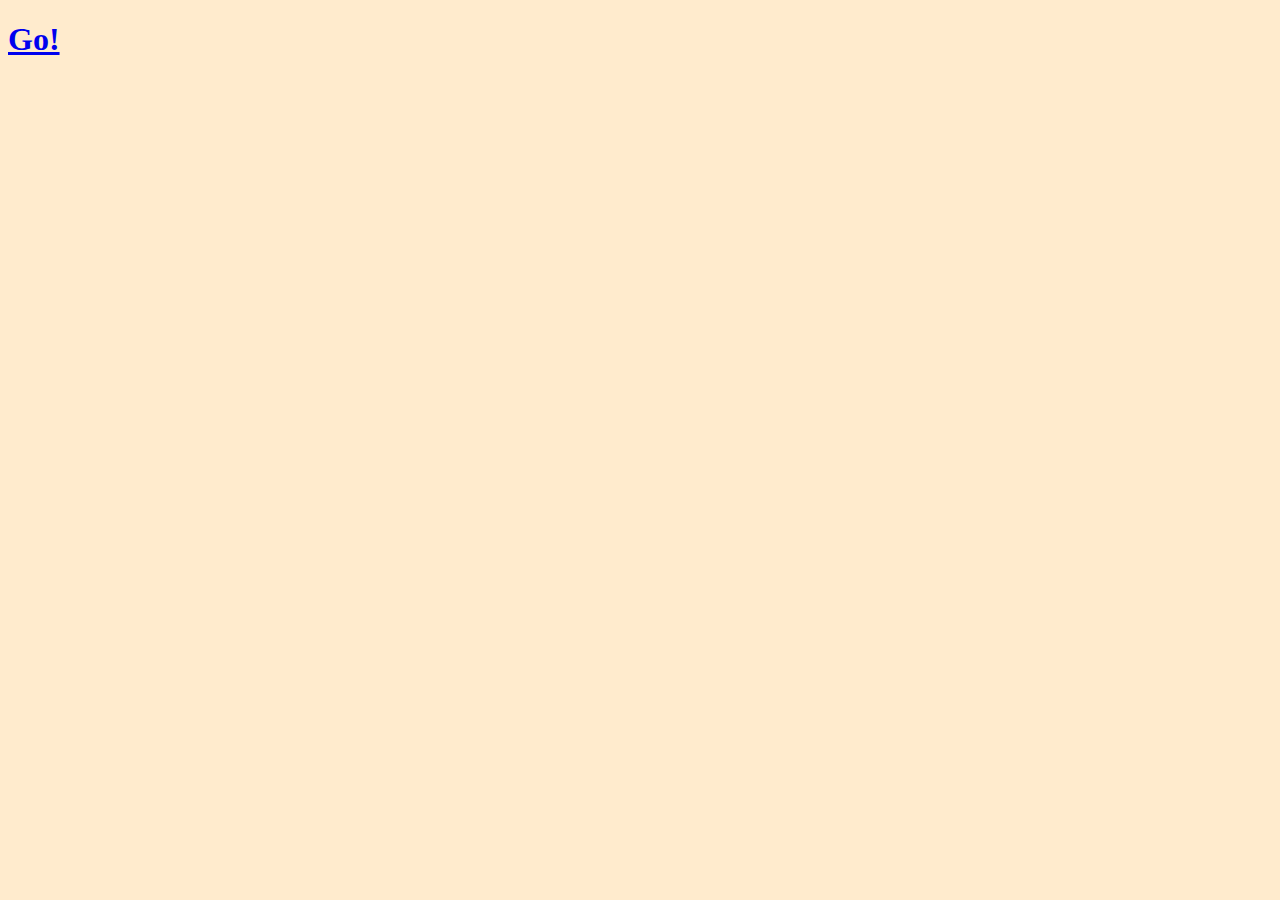
==== index(2).html @ 0c83882e "Add files via upload" ====
<!DOCTYPE html>
<html lang="en">
<head>
    <meta charset="UTF-8">
    <meta http-equiv="X-UA-Compatible" content="IE=edge">
    <meta name="viewport" content="width=device-width, initial-scale=1.0">
    <link rel="shortcun icon" href="img/WelcomeRoses.gif">
    <link rel="stylesheet" href="style2.css">
    <title>MML</title>
</head>
<body>
    <div class="text"> 
        <a href="index(3).html"> 
            <p> 
                <h1> Go! </h1> 
            </p> 
        </a> 
    </div>

</body>
</html>
---- style2.css ----
body {
    background-color: blanchedalmond;
}
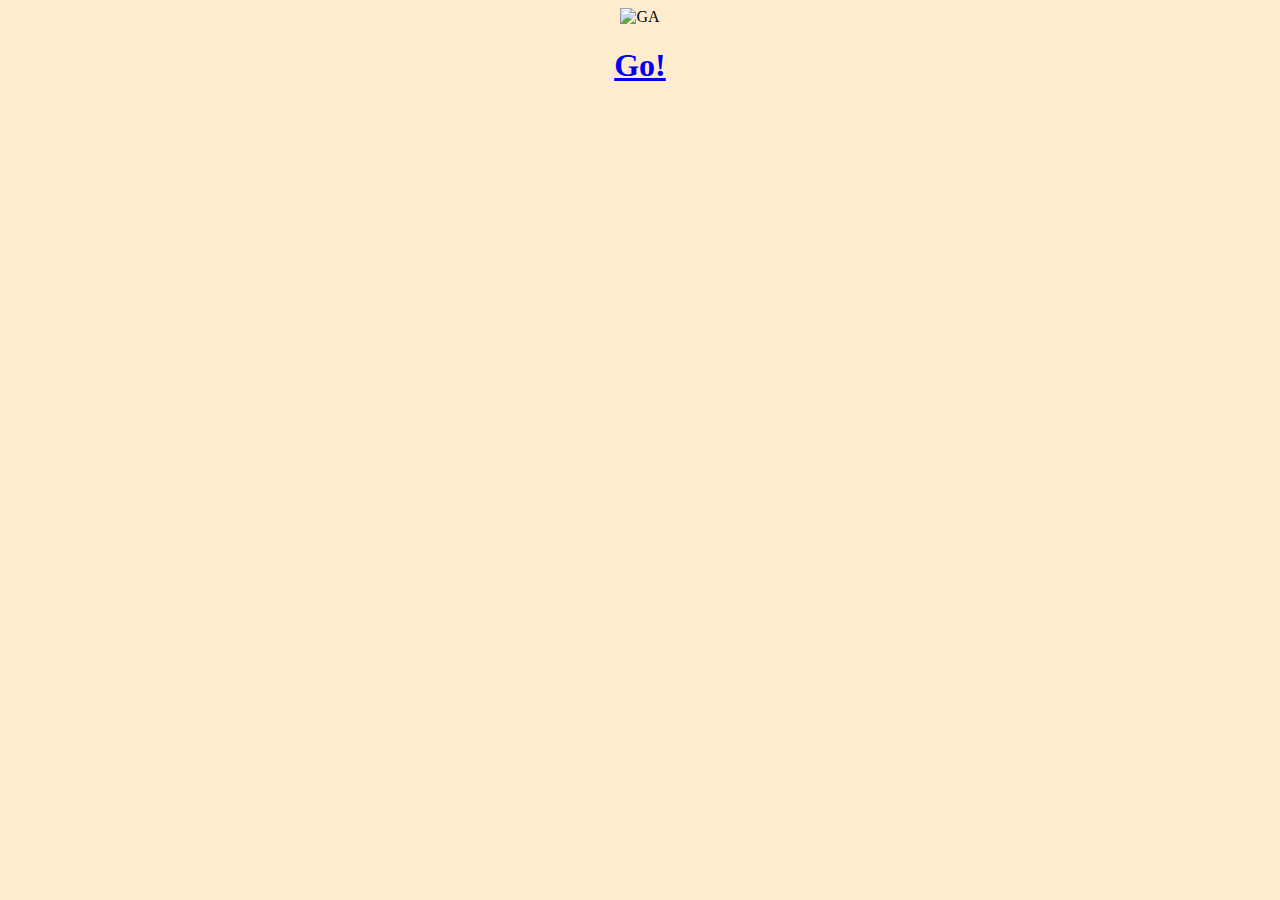
==== commit 0c13da8c: "Add files via upload" ====
--- a/index(2).html
+++ b/index(2).html
@@ -9,6 +9,10 @@
     <title>MML</title>
 </head>
 <body>
+    <div class="GIF"> 
+        <img src="character/mort.png" alt="GA"> 
+    </div>
+
     <div class="text"> 
         <a href="index(3).html"> 
             <p> 
--- a/style2.css
+++ b/style2.css
@@ -1,3 +1,9 @@
 body {
     background-color: blanchedalmond;
+}
+.GIF{
+    text-align: center;
+}
+.text{
+    text-align: center;
 }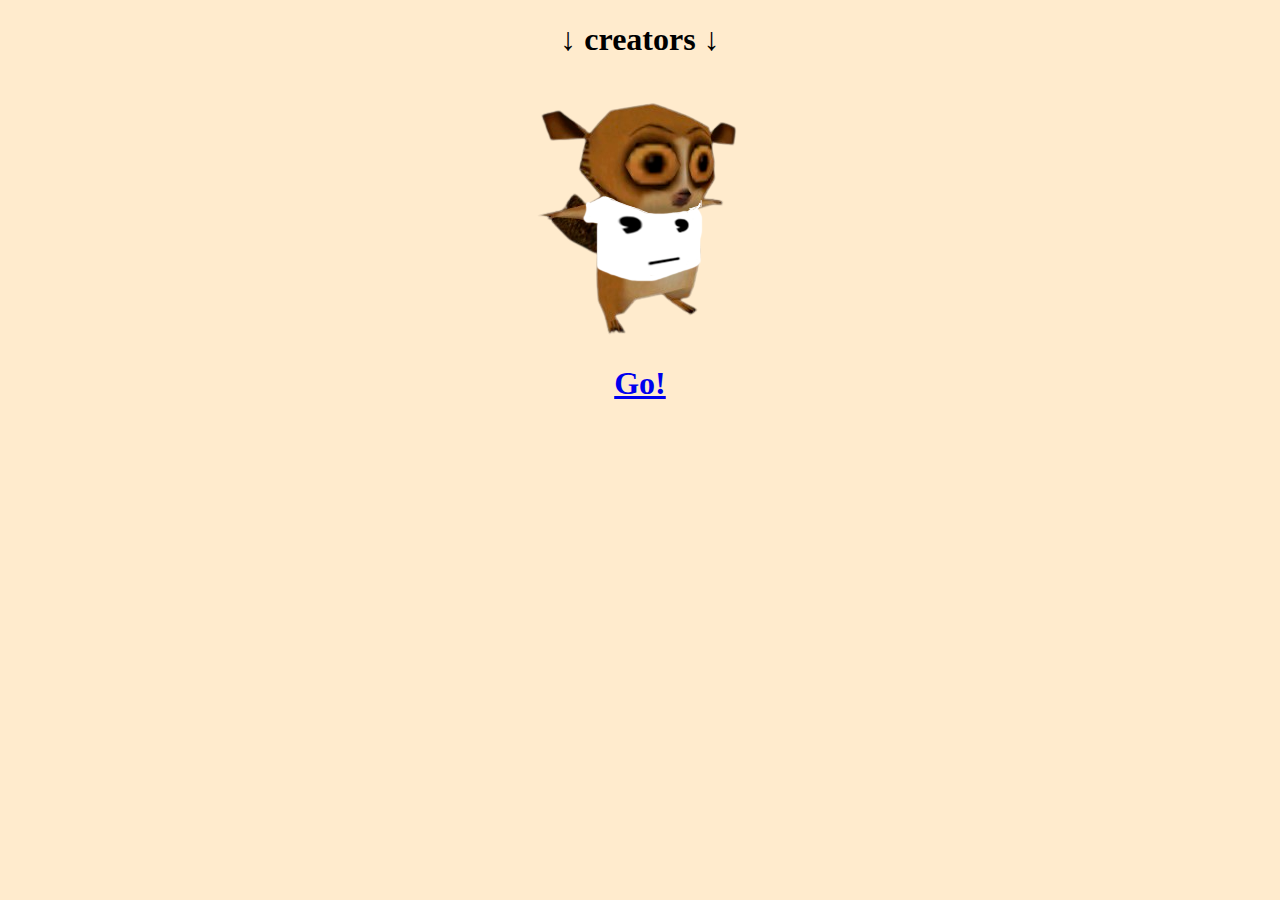
==== commit 26ba6484: "Update index(2).html" ====
--- a/index(2).html
+++ b/index(2).html
@@ -9,6 +9,14 @@
     <title>MML</title>
 </head>
 <body>
+    <div class="text">
+        <p>
+            <h1>
+                ↓ creators ↓
+            </h1>
+        </p>
+    </div>
+    
     <div class="GIF"> 
         <img src="character/mort.png" alt="GA"> 
     </div>
@@ -22,4 +30,4 @@
     </div>
 
 </body>
-</html>+</html>
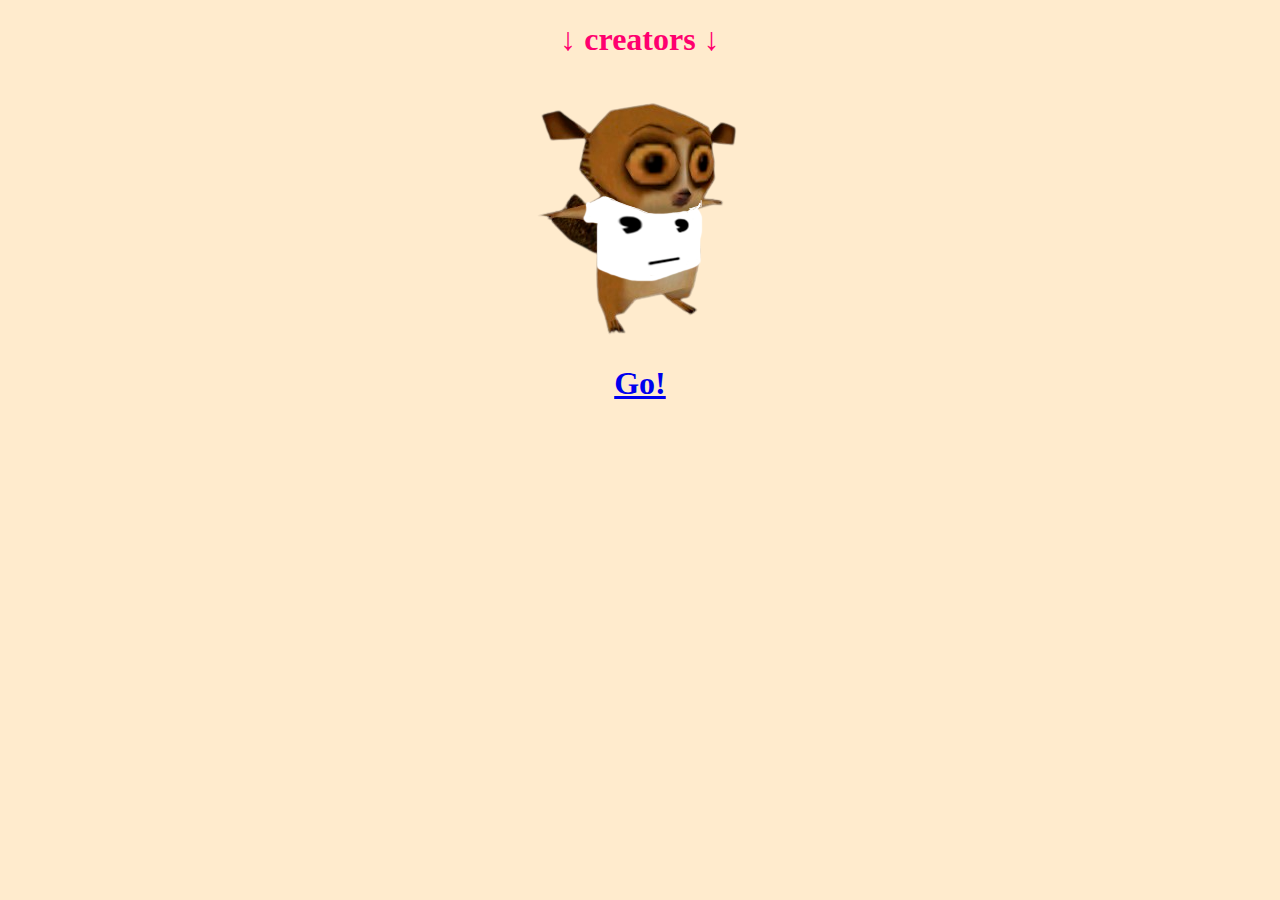
==== commit 72f461fa: "Update index(2).html" ====
--- a/index(2).html
+++ b/index(2).html
@@ -9,6 +9,8 @@
     <title>MML</title>
 </head>
 <body>
+    <script src="script2.js"></script>
+    
     <div class="text">
         <p>
             <h1>
--- a/style2.css
+++ b/style2.css
@@ -1,9 +1,12 @@
 body {
     background-color: blanchedalmond;
 }
+
 .GIF{
     text-align: center;
 }
+
 .text{
+    color: rgb(255, 0, 111);
     text-align: center;
-}+}
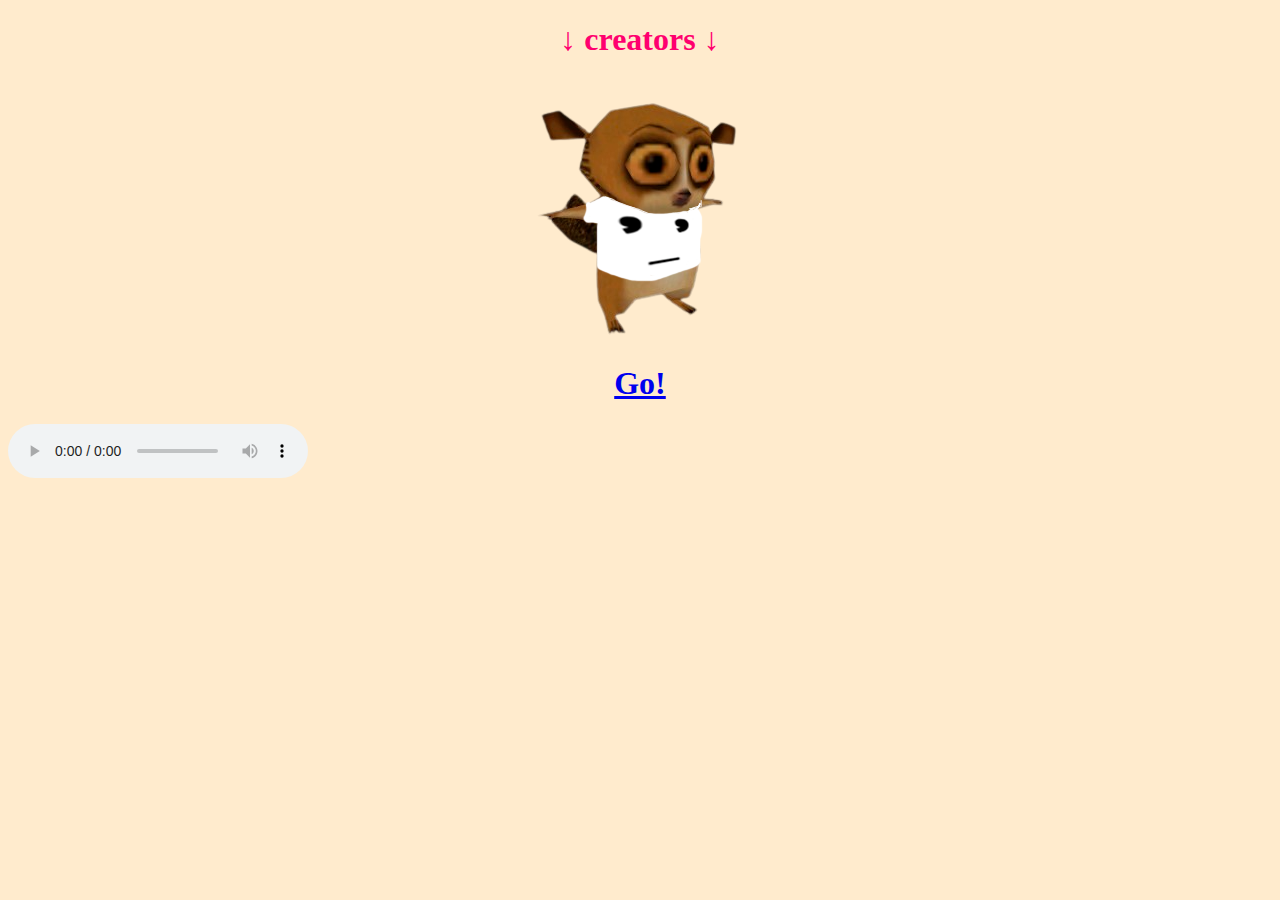
==== commit e0e891cb: "Update index(2).html" ====
--- a/index(2).html
+++ b/index(2).html
@@ -9,7 +9,6 @@
     <title>MML</title>
 </head>
 <body>
-    <script src="script2.js"></script>
     
     <div class="text">
         <p>
@@ -31,5 +30,9 @@
         </a> 
     </div>
 
+    <div class="audio">
+        <audio src="music/3SubaHibi OST Yoru no Himawari.mp3" controls loop></audio>
+    </div>
+
 </body>
 </html>
